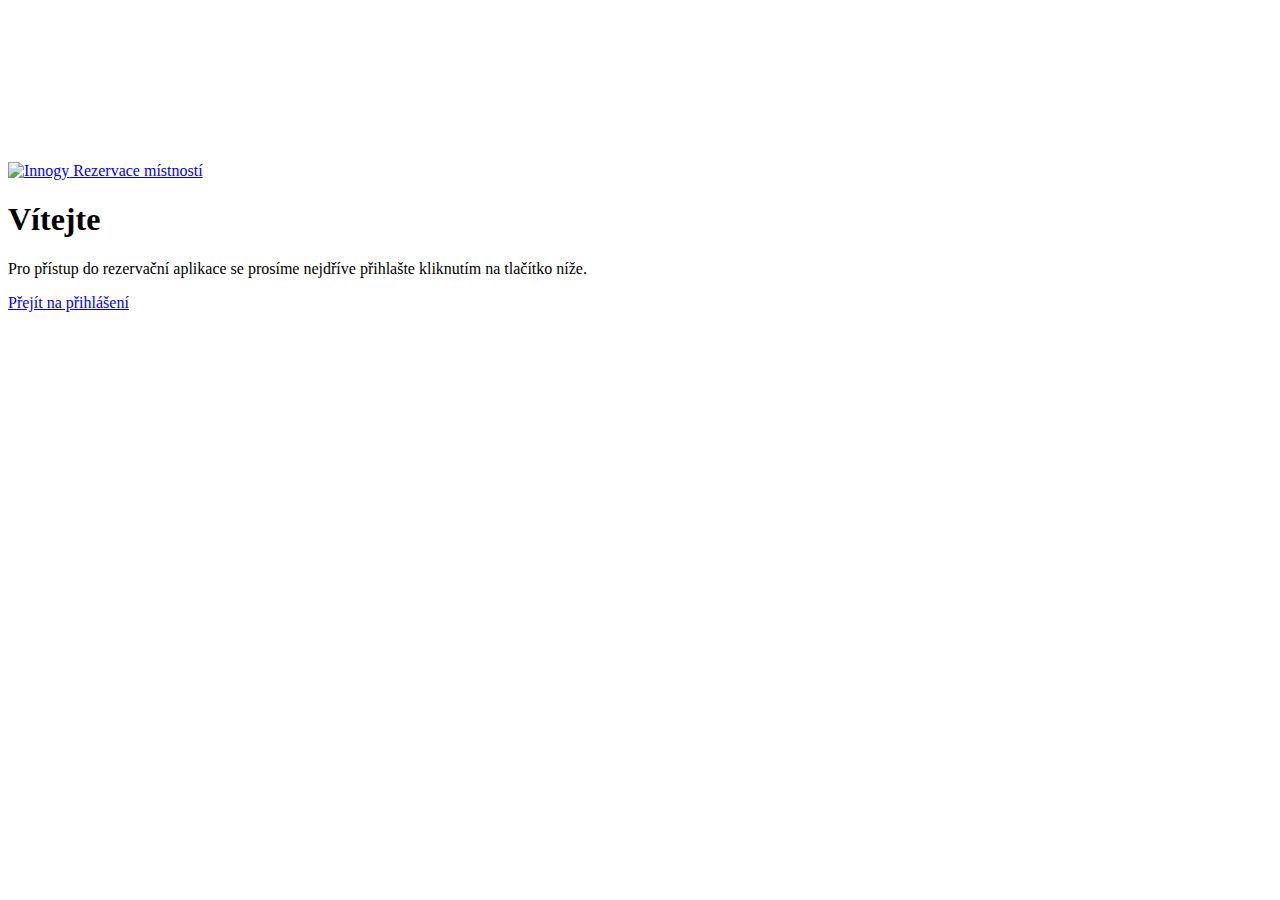
==== src/main/resources/static/index.html @ be401cfc "saml autentikace" ====
<!DOCTYPE html>
<html lang="cs">
  <head>
    <meta charset="utf-8" />
    <meta http-equiv="x-ua-compatible" content="ie=edge" />
    <meta name="viewport" content="width=device-width, initial-scale=1" />
    <title>Innogy Rooms Reservations</title>
    <link rel="apple-touch-icon" href="../apple-touch-icon.png" />
    <link rel="stylesheet" href="../css/main.min.css" />
  </head>
  <body class="no-js modal-open">
    <div class="hidden"><svg xmlns="http://www.w3.org/2000/svg" xmlns:xlink="http://www.w3.org/1999/xlink"><symbol fill-rule="evenodd" clip-rule="evenodd" stroke-linejoin="round" stroke-miterlimit="1.414" viewBox="0 0 100 100" id="svg-calendar" xmlns="http://www.w3.org/2000/svg"><path d="M92.5 10H80V7.5a2.5 2.5 0 0 0-5 0V10H25V7.5a2.5 2.5 0 0 0-5 0V10H7.5C3.365 10 0 13.365 0 17.5v70C0 91.635 3.365 95 7.5 95h85c4.135 0 7.5-3.365 7.5-7.5v-70c0-4.135-3.365-7.5-7.5-7.5zm0 80h-85A2.5 2.5 0 0 1 5 87.5V35h90v52.5a2.5 2.5 0 0 1-2.5 2.5zm-10-10h-5a2.5 2.5 0 0 1 0-5h5a2.5 2.5 0 0 1 0 5zm-30 0h-5a2.5 2.5 0 0 1 0-5h5a2.5 2.5 0 0 1 0 5zm-30 0h-5a2.5 2.5 0 0 1 0-5h5a2.5 2.5 0 0 1 0 5zm15 0h-5a2.5 2.5 0 0 1 0-5h5a2.5 2.5 0 0 1 0 5zm30 0h-5a2.5 2.5 0 0 1 0-5h5a2.5 2.5 0 0 1 0 5zm0-10h-5a2.5 2.5 0 0 1 0-5h5a2.5 2.5 0 0 1 0 5zm-30 0h-5a2.5 2.5 0 0 1 0-5h5a2.5 2.5 0 0 1 0 5zm-15 0h-5a2.5 2.5 0 0 1 0-5h5a2.5 2.5 0 0 1 0 5zm30 0h-5a2.5 2.5 0 0 1 0-5h5a2.5 2.5 0 0 1 0 5zm30 0h-5a2.5 2.5 0 0 1 0-5h5a2.5 2.5 0 0 1 0 5zm0-10h-5a2.5 2.5 0 0 1 0-5h5a2.5 2.5 0 0 1 0 5zm-30 0h-5a2.5 2.5 0 0 1 0-5h5a2.5 2.5 0 0 1 0 5zm-30 0h-5a2.5 2.5 0 0 1 0-5h5a2.5 2.5 0 0 1 0 5zm15 0h-5a2.5 2.5 0 0 1 0-5h5a2.5 2.5 0 0 1 0 5zm30 0h-5a2.5 2.5 0 0 1 0-5h5a2.5 2.5 0 0 1 0 5zm0-10h-5a2.5 2.5 0 0 1 0-5h5a2.5 2.5 0 0 1 0 5zm-30 0h-5a2.5 2.5 0 0 1 0-5h5a2.5 2.5 0 0 1 0 5zm15 0h-5a2.5 2.5 0 0 1 0-5h5a2.5 2.5 0 0 1 0 5zm30 0h-5a2.5 2.5 0 0 1 0-5h5a2.5 2.5 0 0 1 0 5zm-75-35H20v7.5a2.5 2.5 0 0 0 5 0V15h50v7.5a2.5 2.5 0 0 0 5 0V15h12.5a2.5 2.5 0 0 1 2.5 2.5V30H5V17.5A2.5 2.5 0 0 1 7.5 15z"/></symbol><symbol fill-rule="evenodd" clip-rule="evenodd" stroke-linejoin="round" stroke-miterlimit="1.414" viewBox="0 0 100 100" id="svg-marker" xmlns="http://www.w3.org/2000/svg"><path d="M49.995 100c-.765 0-1.49-.35-1.965-.955-.285-.365-7.09-9.07-13.985-21.925-4.06-7.565-7.3-14.995-9.625-22.08C21.485 46.105 20 37.68 20 30 20 13.46 33.46 0 50 0s30 13.46 30 30c0 7.68-1.49 16.1-4.42 25.04-2.325 7.085-5.565 14.515-9.625 22.08-6.9 12.855-13.7 21.56-13.985 21.925-.475.605-1.2.955-1.965.955zm0-95c-13.785 0-25 11.215-25 25 0 16.27 7.315 33.32 13.455 44.755 4.51 8.405 9.045 15.07 11.545 18.55 2.51-3.495 7.075-10.2 11.59-18.63C67.7 63.26 74.995 46.24 74.995 30c0-13.785-11.215-25-25-25zm0 40c-8.27 0-15-6.73-15-15s6.73-15 15-15 15 6.73 15 15-6.73 15-15 15zm0-25c-5.515 0-10 4.485-10 10s4.485 10 10 10 10-4.485 10-10-4.485-10-10-10z"/></symbol></svg></div>
    <!--[if lte IE 9]>
    <div class="old-ie-warning">
      <p>Používáte zastaralou verzi prohlížeče. <a href="http://www.whatbrowser.org/intl/cs/">Více informací &raquo;</a></p>
    </div>
    <![endif]-->
    <div class="header" role="banner">
      <div class="container">
        <div class="logo">
          <a href="#">
            <img src="../img/logo.png" alt="Innogy" />
            Rezervace místností
          </a>
        </div>
      </div>
    </div>
    <div class="content" role="main">
   <div class="modal modal-transparent">
      <div class="modal-content">
        <h1>Vítejte</h1>
        <p>Pro přístup do rezervační aplikace se prosíme nejdříve přihlašte kliknutím na tlačítko níže.</p>
        <p><a href="/home" class="btn btn-default">Přejít na přihlášení</a></p>
      </div>
      </div>
    </div>
    <script src="../js/main.min.js"></script>
  </body>
</html>
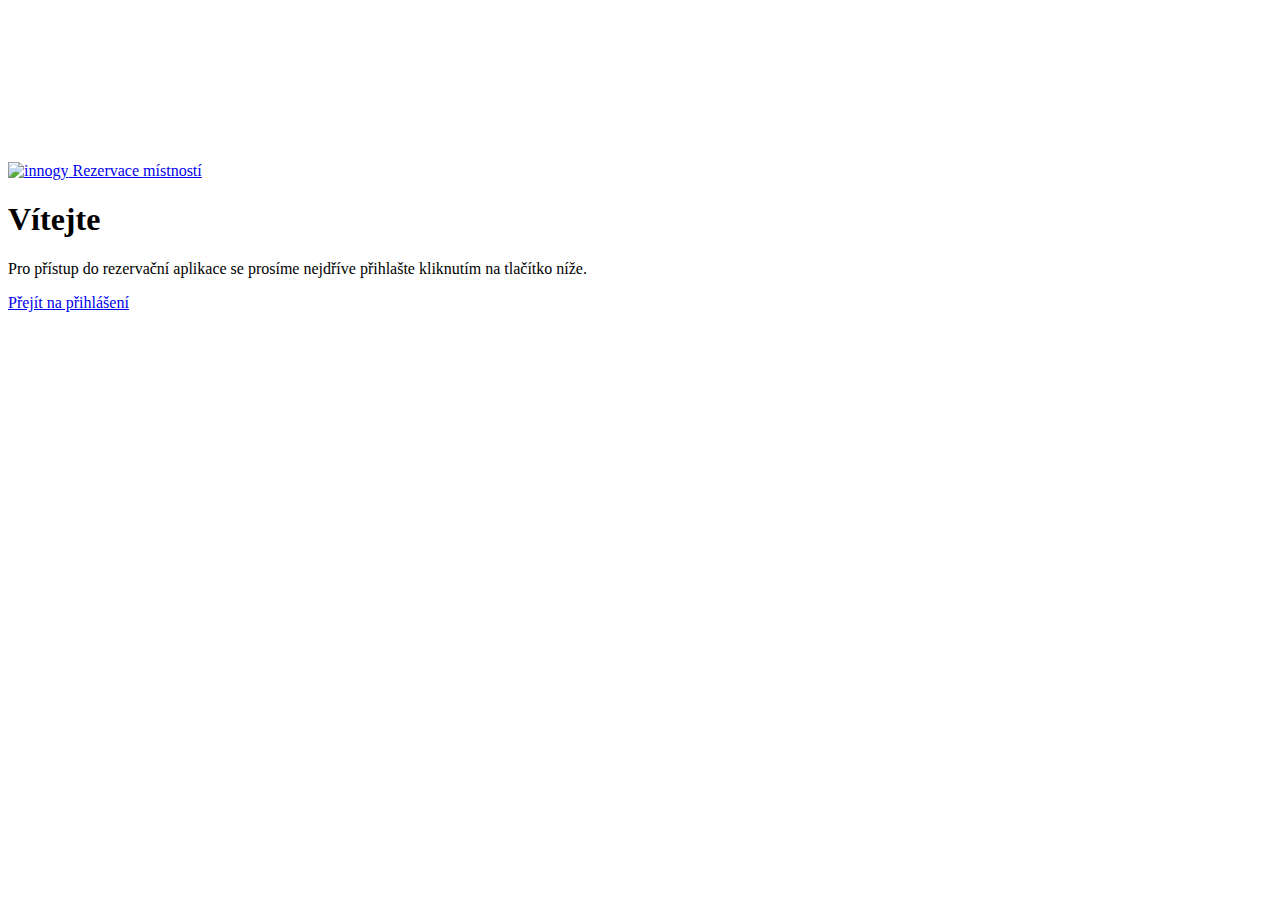
==== commit d9421884: "SAML innogy" ====
--- a/src/main/resources/static/index.html
+++ b/src/main/resources/static/index.html
@@ -4,7 +4,7 @@
     <meta charset="utf-8" />
     <meta http-equiv="x-ua-compatible" content="ie=edge" />
     <meta name="viewport" content="width=device-width, initial-scale=1" />
-    <title>Innogy Rooms Reservations</title>
+    <title>innogy Rooms Reservations</title>
     <link rel="apple-touch-icon" href="../apple-touch-icon.png" />
     <link rel="stylesheet" href="../css/main.min.css" />
   </head>
@@ -19,7 +19,7 @@
       <div class="container">
         <div class="logo">
           <a href="#">
-            <img src="../img/logo.png" alt="Innogy" />
+            <img src="../img/logo.png" alt="innogy" />
             Rezervace místností
           </a>
         </div>
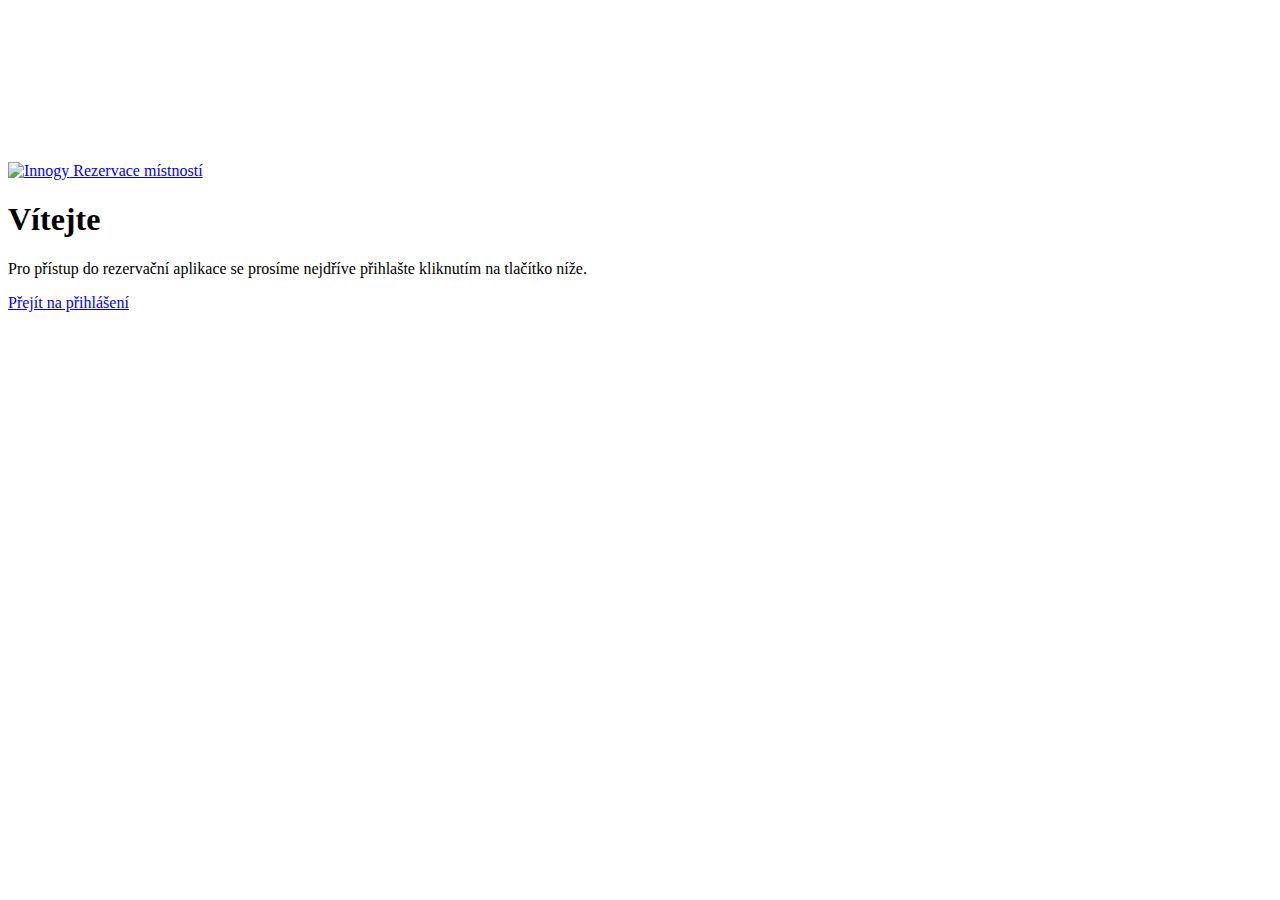
==== commit 29d92151: "Updated modal + datepicker handler" ====
--- a/src/main/resources/static/index.html
+++ b/src/main/resources/static/index.html
@@ -4,11 +4,11 @@
     <meta charset="utf-8" />
     <meta http-equiv="x-ua-compatible" content="ie=edge" />
     <meta name="viewport" content="width=device-width, initial-scale=1" />
-    <title>innogy Rooms Reservations</title>
+    <title>Innogy Rooms Reservations</title>
     <link rel="apple-touch-icon" href="../apple-touch-icon.png" />
     <link rel="stylesheet" href="../css/main.min.css" />
   </head>
-  <body class="no-js modal-open">
+  <body class="no-js">
     <div class="hidden"><svg xmlns="http://www.w3.org/2000/svg" xmlns:xlink="http://www.w3.org/1999/xlink"><symbol fill-rule="evenodd" clip-rule="evenodd" stroke-linejoin="round" stroke-miterlimit="1.414" viewBox="0 0 100 100" id="svg-calendar" xmlns="http://www.w3.org/2000/svg"><path d="M92.5 10H80V7.5a2.5 2.5 0 0 0-5 0V10H25V7.5a2.5 2.5 0 0 0-5 0V10H7.5C3.365 10 0 13.365 0 17.5v70C0 91.635 3.365 95 7.5 95h85c4.135 0 7.5-3.365 7.5-7.5v-70c0-4.135-3.365-7.5-7.5-7.5zm0 80h-85A2.5 2.5 0 0 1 5 87.5V35h90v52.5a2.5 2.5 0 0 1-2.5 2.5zm-10-10h-5a2.5 2.5 0 0 1 0-5h5a2.5 2.5 0 0 1 0 5zm-30 0h-5a2.5 2.5 0 0 1 0-5h5a2.5 2.5 0 0 1 0 5zm-30 0h-5a2.5 2.5 0 0 1 0-5h5a2.5 2.5 0 0 1 0 5zm15 0h-5a2.5 2.5 0 0 1 0-5h5a2.5 2.5 0 0 1 0 5zm30 0h-5a2.5 2.5 0 0 1 0-5h5a2.5 2.5 0 0 1 0 5zm0-10h-5a2.5 2.5 0 0 1 0-5h5a2.5 2.5 0 0 1 0 5zm-30 0h-5a2.5 2.5 0 0 1 0-5h5a2.5 2.5 0 0 1 0 5zm-15 0h-5a2.5 2.5 0 0 1 0-5h5a2.5 2.5 0 0 1 0 5zm30 0h-5a2.5 2.5 0 0 1 0-5h5a2.5 2.5 0 0 1 0 5zm30 0h-5a2.5 2.5 0 0 1 0-5h5a2.5 2.5 0 0 1 0 5zm0-10h-5a2.5 2.5 0 0 1 0-5h5a2.5 2.5 0 0 1 0 5zm-30 0h-5a2.5 2.5 0 0 1 0-5h5a2.5 2.5 0 0 1 0 5zm-30 0h-5a2.5 2.5 0 0 1 0-5h5a2.5 2.5 0 0 1 0 5zm15 0h-5a2.5 2.5 0 0 1 0-5h5a2.5 2.5 0 0 1 0 5zm30 0h-5a2.5 2.5 0 0 1 0-5h5a2.5 2.5 0 0 1 0 5zm0-10h-5a2.5 2.5 0 0 1 0-5h5a2.5 2.5 0 0 1 0 5zm-30 0h-5a2.5 2.5 0 0 1 0-5h5a2.5 2.5 0 0 1 0 5zm15 0h-5a2.5 2.5 0 0 1 0-5h5a2.5 2.5 0 0 1 0 5zm30 0h-5a2.5 2.5 0 0 1 0-5h5a2.5 2.5 0 0 1 0 5zm-75-35H20v7.5a2.5 2.5 0 0 0 5 0V15h50v7.5a2.5 2.5 0 0 0 5 0V15h12.5a2.5 2.5 0 0 1 2.5 2.5V30H5V17.5A2.5 2.5 0 0 1 7.5 15z"/></symbol><symbol fill-rule="evenodd" clip-rule="evenodd" stroke-linejoin="round" stroke-miterlimit="1.414" viewBox="0 0 100 100" id="svg-marker" xmlns="http://www.w3.org/2000/svg"><path d="M49.995 100c-.765 0-1.49-.35-1.965-.955-.285-.365-7.09-9.07-13.985-21.925-4.06-7.565-7.3-14.995-9.625-22.08C21.485 46.105 20 37.68 20 30 20 13.46 33.46 0 50 0s30 13.46 30 30c0 7.68-1.49 16.1-4.42 25.04-2.325 7.085-5.565 14.515-9.625 22.08-6.9 12.855-13.7 21.56-13.985 21.925-.475.605-1.2.955-1.965.955zm0-95c-13.785 0-25 11.215-25 25 0 16.27 7.315 33.32 13.455 44.755 4.51 8.405 9.045 15.07 11.545 18.55 2.51-3.495 7.075-10.2 11.59-18.63C67.7 63.26 74.995 46.24 74.995 30c0-13.785-11.215-25-25-25zm0 40c-8.27 0-15-6.73-15-15s6.73-15 15-15 15 6.73 15 15-6.73 15-15 15zm0-25c-5.515 0-10 4.485-10 10s4.485 10 10 10 10-4.485 10-10-4.485-10-10-10z"/></symbol></svg></div>
     <!--[if lte IE 9]>
     <div class="old-ie-warning">
@@ -19,7 +19,7 @@
       <div class="container">
         <div class="logo">
           <a href="#">
-            <img src="../img/logo.png" alt="innogy" />
+            <img src="../img/logo.png" alt="Innogy" />
             Rezervace místností
           </a>
         </div>
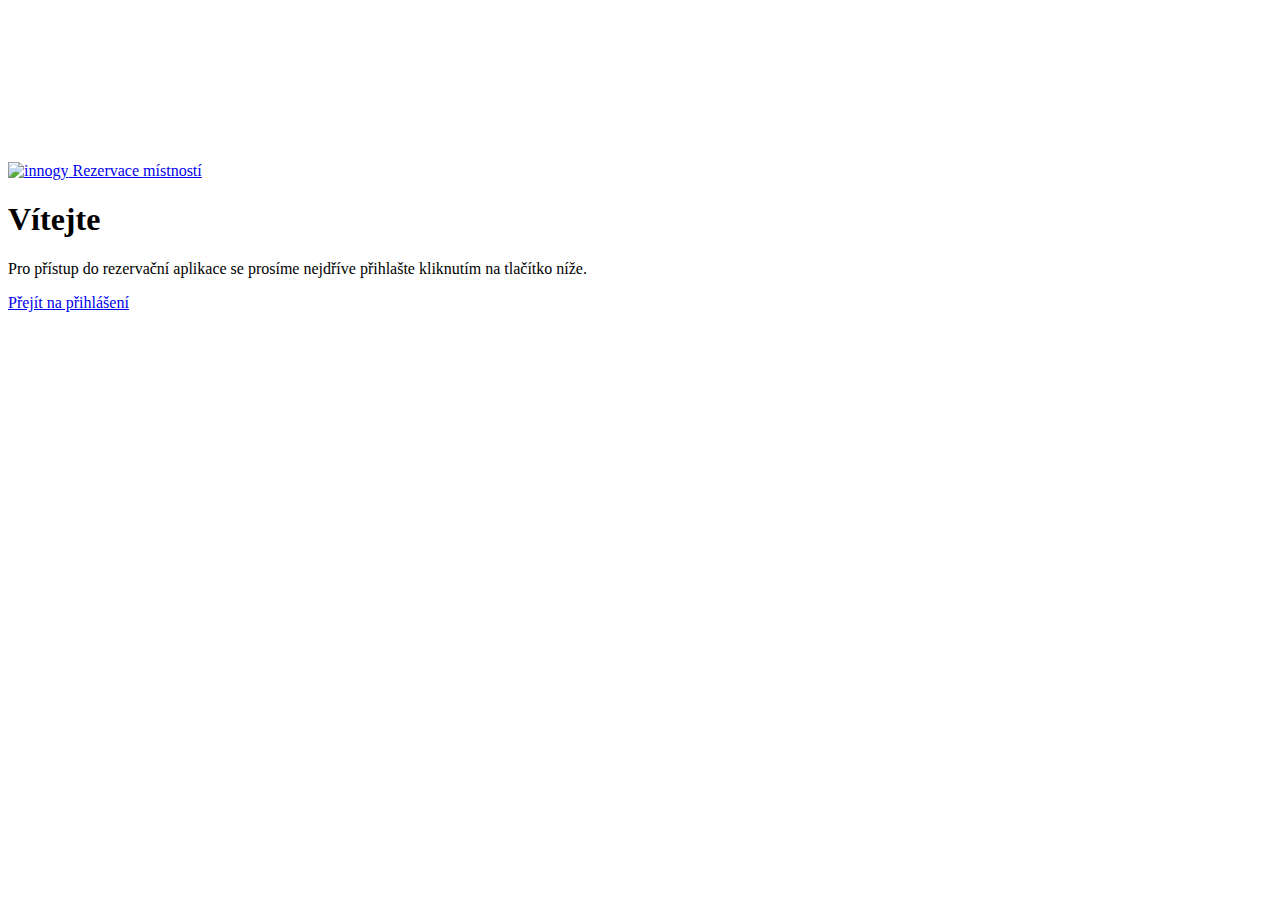
==== commit 2c5b8bf2: "Merge branch 'master' of https://github.com/corehound/idemo" ====
--- a/src/main/resources/static/index.html
+++ b/src/main/resources/static/index.html
@@ -4,7 +4,7 @@
     <meta charset="utf-8" />
     <meta http-equiv="x-ua-compatible" content="ie=edge" />
     <meta name="viewport" content="width=device-width, initial-scale=1" />
-    <title>Innogy Rooms Reservations</title>
+    <title>innogy Rooms Reservations</title>
     <link rel="apple-touch-icon" href="../apple-touch-icon.png" />
     <link rel="stylesheet" href="../css/main.min.css" />
   </head>
@@ -19,7 +19,7 @@
       <div class="container">
         <div class="logo">
           <a href="#">
-            <img src="../img/logo.png" alt="Innogy" />
+            <img src="../img/logo.png" alt="innogy" />
             Rezervace místností
           </a>
         </div>
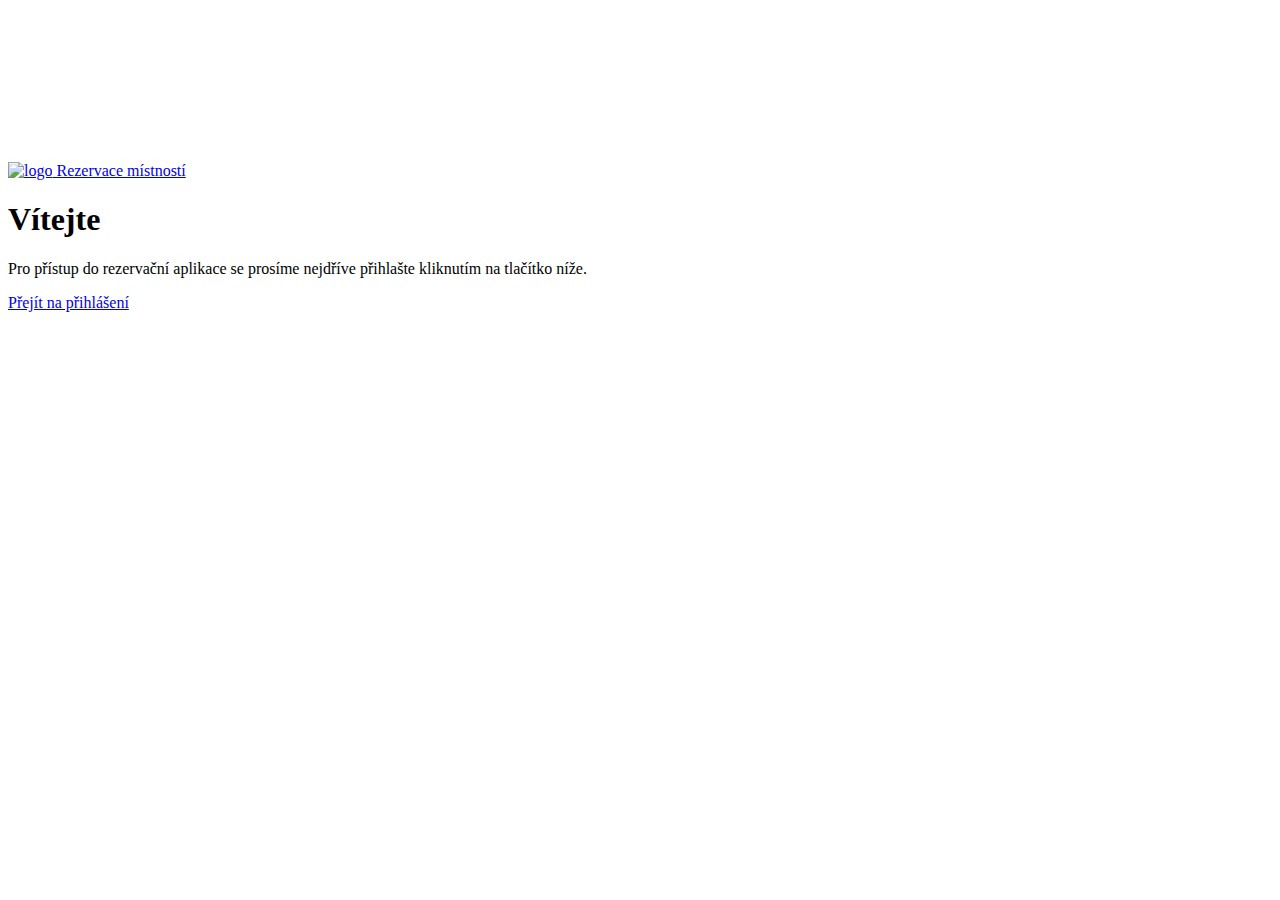
==== commit 130ed8fc: "changed img alt text" ====
--- a/src/main/resources/static/index.html
+++ b/src/main/resources/static/index.html
@@ -19,7 +19,7 @@
       <div class="container">
         <div class="logo">
           <a href="#">
-            <img src="../img/logo.png" alt="innogy" />
+            <img src="../img/logo.png" alt="logo" />
             Rezervace místností
           </a>
         </div>
